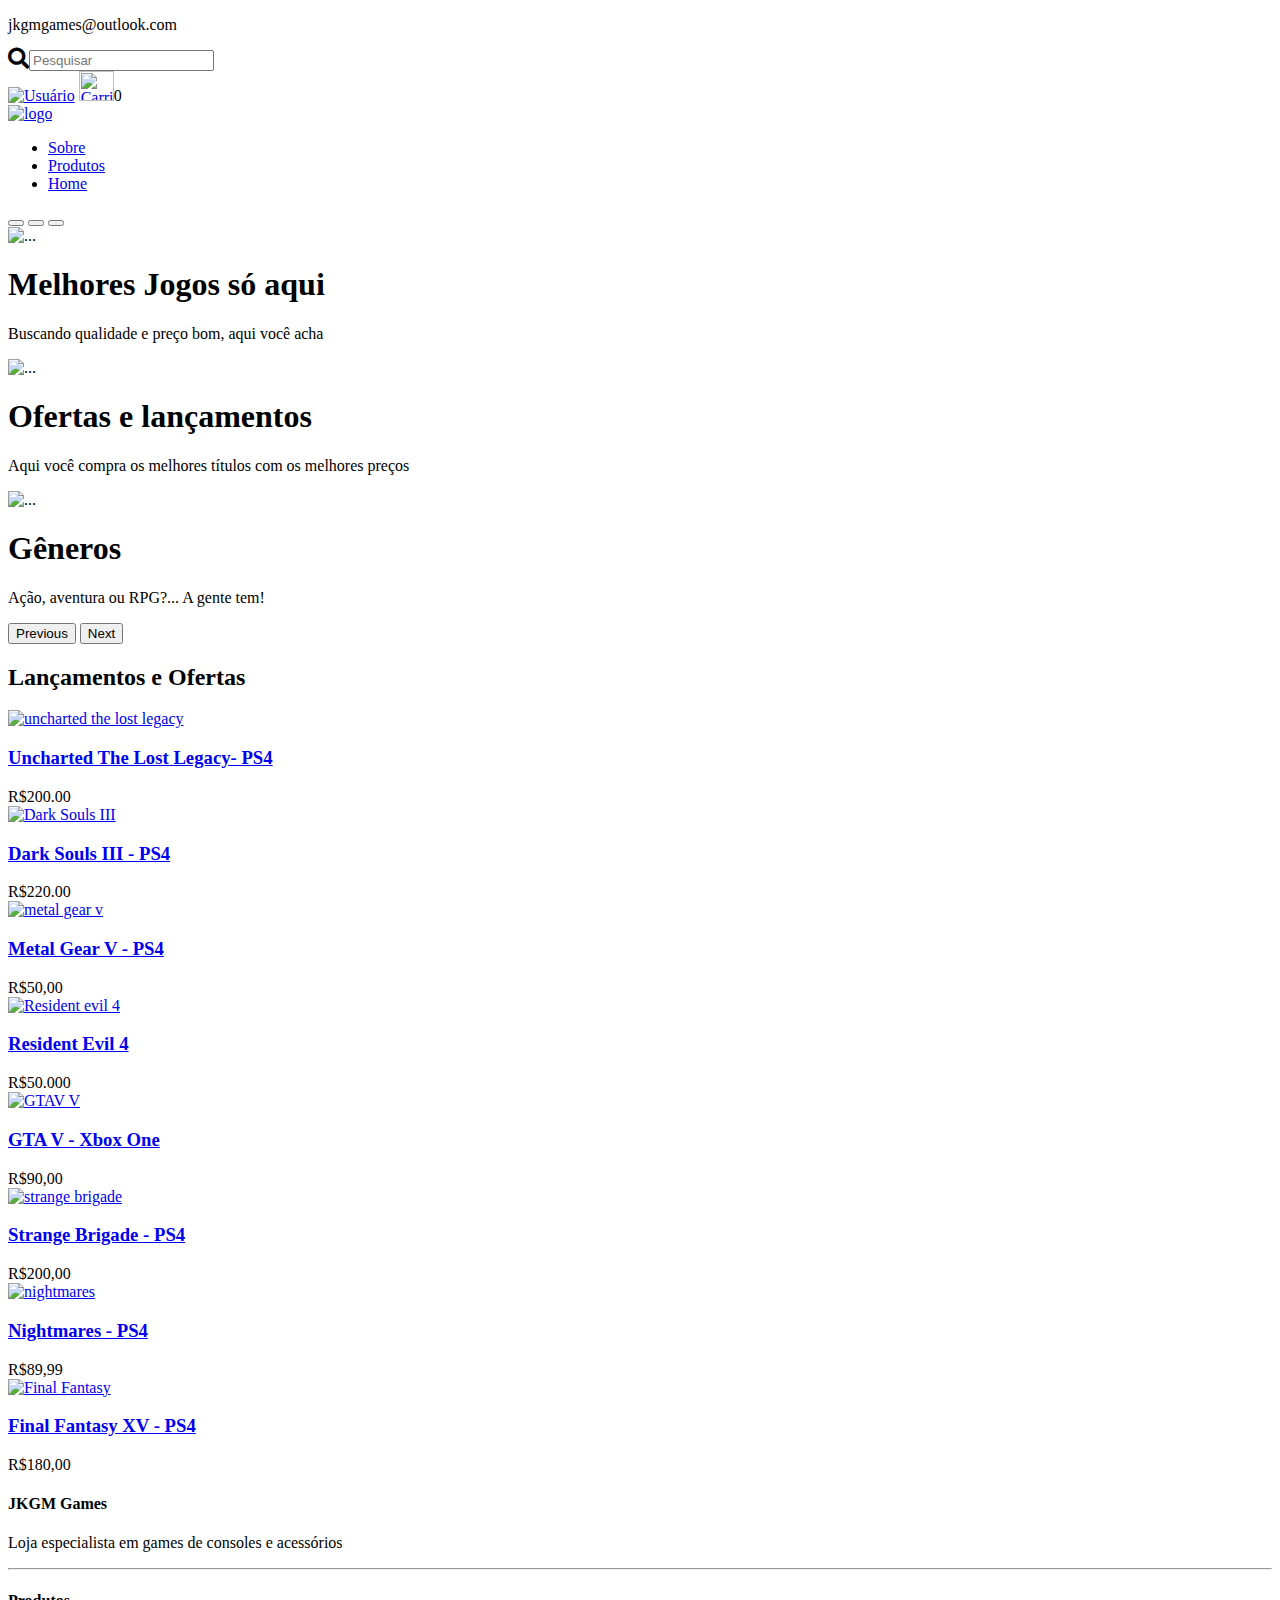
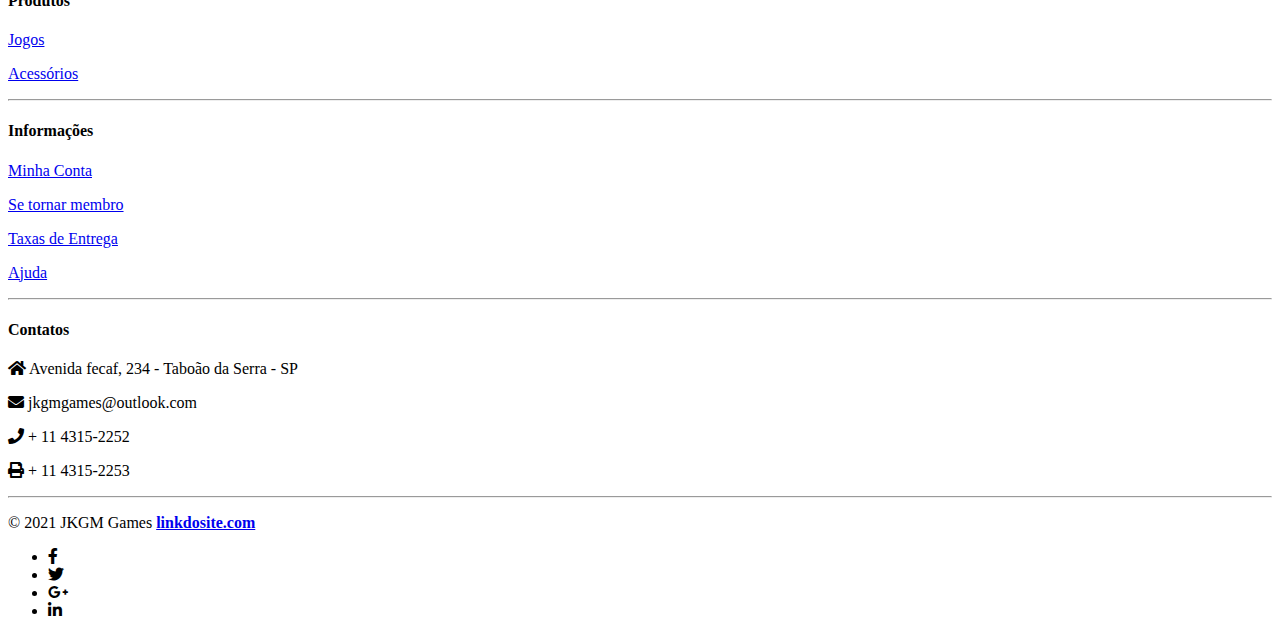
==== index.html @ e4cb21e8 "Add files via upload" ====
<!DOCTYPE html>
<html lang="pt-br">
<head>
    <meta charset="UTF-8">
    <meta http-equiv="X-UA-Compatible" content="IE=edge">
    <meta name="viewport" content="width=device-width, initial-scale=1.0">
    <title>JKGM Games | Home</title>
    <link rel="stylesheet" href="https://cdnjs.cloudflare.com/ajax/libs/font-awesome/4.7.0/css/font-awesome.min.css">
    <link rel="stylesheet" href="css/style.css">
    <!-- CSS only -->
    <link href="https://cdn.jsdelivr.net/npm/bootstrap@5.0.1/dist/css/bootstrap.min.css" rel="stylesheet" integrity="sha384-+0n0xVW2eSR5OomGNYDnhzAbDsOXxcvSN1TPprVMTNDbiYZCxYbOOl7+AMvyTG2x" crossorigin="anonymous">
    <!-- JavaScript Bundle with Popper -->
    <script src="https://cdn.jsdelivr.net/npm/bootstrap@5.0.1/dist/js/bootstrap.bundle.min.js" integrity="sha384-gtEjrD/SeCtmISkJkNUaaKMoLD0//ElJ19smozuHV6z3Iehds+3Ulb9Bn9Plx0x4" crossorigin="anonymous"></script>
    <link rel="stylesheet" href="https://fonts.googleapis.com/css?family=Roboto:300,400,500,700&display=swap">
    <link rel="stylesheet" href="https://use.fontawesome.com/releases/v5.11.2/css/all.css">


</head>
<body>
    <div class="email">
        <p>jkgmgames@outlook.com</p>
    </div>
    <div class="colorido"></div>
    <header>
        <div class="pesquisa">
            <form action="get">
                <i class="fa fa-search fa-lg"></i><input type="text" placeholder="Pesquisar">
            </form>
            <div class="acesso">
                <a href="#"><img src="https://img.icons8.com/android/24/000000/user.png" class="user" title="Usuário"/></a>
                <a href="#"><img src="https://img.icons8.com/small/50/000000/add-shopping-cart.png" width="35px" class="carrinho" height="30px" title="Carrinho"/></a>0
            </div>
        </div>

        <div class="cabecalho">
            <a href="index.html"><img src="img/logo.jpeg" alt="logo"></a>

            <nav class="navegacao">
                <ul>
                  <li><a href="sobre.html">Sobre</a></li>
                  <li><a href="produtos.html">Produtos</a></li>
                  <li><a href="index.html">Home</a></li>
                </ul>
            </nav>
        </div>
    </header>

      <div class="slides">
        <div id="carouselExampleIndicators" class="carousel slide" data-bs-ride="carousel">
          <div class="carousel-indicators">
            <button type="button" data-bs-target="#carouselExampleIndicators" data-bs-slide-to="0" class="active" aria-current="true" aria-label="Slide 1"></button>
            <button type="button" data-bs-target="#carouselExampleIndicators" data-bs-slide-to="1" aria-label="Slide 2"></button>
            <button type="button" data-bs-target="#carouselExampleIndicators" data-bs-slide-to="2" aria-label="Slide 3"></button>
          </div>
          <div class="carousel-inner">
            <div class="carousel-item active">
              <img src="img/b-1.png" class="d-block w-100" alt="..." height="470px">
              <div class="carousel-caption d-none d-md-block">
                <h1>Melhores Jogos só aqui</h1>
                <p>Buscando qualidade e preço bom, aqui você acha</p>
              </div>
            </div>
            <div class="carousel-item">
              <img src="img/b2.jpeg" class="d-block w-100" alt="..."  height="470px">
              <div class="carousel-caption d-none d-md-block">
                <h1>Ofertas e lançamentos</h1>
                <p>Aqui você compra os melhores títulos com os melhores preços</p>
              </div>
            </div>
            <div class="carousel-item">
              <img src="img/b3.jpg" class="d-block w-100" alt="..."  height="470px">
              <div class="carousel-caption d-none d-md-block">
                <h1>Gêneros</h1>
                <p>Ação, aventura ou RPG?... A gente tem!</p>
              </div>
            </div>
          </div>
          <button class="carousel-control-prev" type="button" data-bs-target="#carouselExampleIndicators" data-bs-slide="prev">
            <span class="carousel-control-prev-icon" aria-hidden="true"></span>
            <span class="visually-hidden">Previous</span>
          </button>
          <button class="carousel-control-next" type="button" data-bs-target="#carouselExampleIndicators" data-bs-slide="next">
            <span class="carousel-control-next-icon" aria-hidden="true"></span>
            <span class="visually-hidden">Next</span>
          </button>
        </div>
      </div>

    <main>
      <div id='component-76146'>
        <div id="latest-products-76146" class="container">
          <!-- Products Section -->
          <div class="row">
            <div class="col-12">
              <h2 class="page-header">Lançamentos e Ofertas</h2>
            </div>
        
            
            <!-- Latest Products -->
            
            <div class="col-md-3 col-6 product-block">
              
        <a href="##"><img class="img-fluid img-portfolio img-hover mb-3" src="img/games/26.png"  alt="uncharted the lost legacy"/></a>
        
        <div class="caption">
          <h3><a href="##">Uncharted The Lost Legacy- PS4</a></h3>
          <div class="price-mob mb-2">
            
            
            R$200.00
            
            
          </div>
          <div class="clearfix"></div>
        
          
        
        </div>
        
            </div>
            
            <div class="col-md-3 col-6 product-block">
              
        <a href="##"><img class="img-fluid img-portfolio img-hover mb-3" src="img/games/4.jpg" alt="Dark Souls III" /></a>
        
        <div class="caption">
          <h3><a href="##">Dark Souls III - PS4 </a></h3>
          <div class="price-mob mb-2">
            
            
            R$220.00
            
            
          </div>
          <div class="clearfix"></div>
              
        </div>
        
            </div>
            
        <div class="col-md-3 col-6 product-block">
        <a href="##"><img class="img-fluid img-portfolio img-hover mb-3" src="img/games/6.jpg" alt="metal gear v" /></a>
        
        <div class="caption">
          <h3><a href="##">Metal Gear V - PS4</a></h3>
          <div class="price-mob mb-2">
            
            R$50,00
            
          </div>
          <div class="clearfix"></div>
               
        </div>
        
            </div>
            
        <div class="col-md-3 col-6 product-block">
        <a href="##"><img class="img-fluid img-portfolio img-hover mb-3" src="img/games/9.jpg" alt="Resident evil 4" /></a>
        
        <div class="caption">
          <h3><a href="##">Resident Evil 4</a></h3>
          <div class="price-mob mb-2">
            
            
            R$50.000
            
            
          </div>
          <div class="clearfix"></div>
     
        
        </div>
        
            </div>
            
        <div class="col-md-3 col-6 product-block">
        <a href="##"><img class="img-fluid img-portfolio img-hover mb-3" src="img/games/20.jpg" alt="GTAV V" /></a>
        
        <div class="caption">
          <h3><a href="##">GTA V - Xbox One</a></h3>
          <div class="price-mob mb-2">
            
            
            R$90,00
            
            
          </div>
          <div class="clearfix"></div>
       
        </div>
        
            </div>
            
        <div class="col-md-3 col-6 product-block">
        <a href="##"><img class="img-fluid img-portfolio img-hover mb-3" src="img/games/11.jpg" alt="strange brigade" /></a>
        
        <div class="caption">
          <h3><a href="##">Strange Brigade  - PS4</a></h3>
          <div class="price-mob mb-2">
            
            
            R$200,00
            
            
          </div>
          <div class="clearfix"></div>
        
          
        
        </div>
        
            </div>
            
        <div class="col-md-3 col-6 product-block">
        <a href="##"><img class="img-fluid img-portfolio img-hover mb-3" src="img/games/2.jpg" alt="nightmares" /></a>
        
        <div class="caption">
          <h3><a href="##">Nightmares - PS4 </a></h3>
          <div class="price-mob mb-2">
            
            
            R$89,99
            
            
          </div>
        <div class="clearfix"></div>
            
        </div>
        
        </div>
            
        <div class="col-md-3 col-6 product-block">
        <a href="##"><img class="img-fluid img-portfolio img-hover mb-3" src="img/games/1.jpg" alt="Final Fantasy" /></a>
        
        <div class="caption">
          <h3><a href="##">Final Fantasy XV - PS4</a></h3>
          <div class="price-mob mb-2">
            
            
            R$180,00
            
            
          </div>
          <div class="clearfix"></div>
        </div>
        
          </div>
            
          </div><!-- /.row -->
        </div>     
        </div>
    </main>
    <div class="colorido"></div>

<!-- Footer -->
<footer class="page-footer font-small mdb-color pt-4">

  <!-- Footer Links -->
  <div class="container text-center text-md-left">

    <!-- Footer links -->
    <div class="row text-center text-md-left mt-3 pb-3">

      <!-- Grid column -->
      <div class="col-md-3 col-lg-3 col-xl-3 mx-auto mt-3">
        <h4 class="text-uppercase mb-4 font-weight-bold">JKGM Games</h4>
        <p>Loja especialista em games de consoles e acessórios</p>
      </div>
      <!-- Grid column -->

      <hr class="w-100 clearfix d-md-none">

      <!-- Grid column -->
      <div class="col-md-2 col-lg-2 col-xl-2 mx-auto mt-3">
        <h4 class="text-uppercase mb-4 font-weight-bold">Produtos</h4>
        <p>
          <a href="#!">Jogos</a>
        </p>
        <p>
          <a href="#!">Acessórios</a>
        </p>
      </div>
      <!-- Grid column -->

      <hr class="w-100 clearfix d-md-none">

      <!-- Grid column -->
      <div class="col-md-3 col-lg-2 col-xl-2 mx-auto mt-3">
        <h4 class="text-uppercase mb-4 font-weight-bold">Informações</h4>
        <p>
          <a href="#!">Minha Conta</a>
        </p>
        <p>
          <a href="#!">Se tornar membro</a>
        </p>
        <p>
          <a href="#!">Taxas de Entrega</a>
        </p>
        <p>
          <a href="#!">Ajuda</a>
        </p>
      </div>

      <!-- Grid column -->
      <hr class="w-100 clearfix d-md-none">

      <!-- Grid column -->
      <div class="col-md-4 col-lg-3 col-xl-3 mx-auto mt-3">
        <h4 class="text-uppercase mb-4 font-weight-bold">Contatos</h4>
        <p>
          <i class="fas fa-home mr-3"></i> Avenida fecaf, 234 - Taboão da Serra - SP</p>
        <p>
          <i class="fas fa-envelope mr-3"></i> jkgmgames@outlook.com</p>
        <p>
          <i class="fas fa-phone mr-3"></i> + 11 4315-2252</p>
        <p>
          <i class="fas fa-print mr-3"></i> + 11 4315-2253</p>
      </div>
      <!-- Grid column -->

    </div>
    <!-- Footer links -->

    <hr>

    <!-- Grid row -->
    <div class="row d-flex align-items-center">

      <!-- Grid column -->
      <div class="col-md-7 col-lg-8">

        <!--Copyright-->
        <p class="text-center text-md-left">&copy; 2021 JKGM Games
          <a href="##">
            <strong> linkdosite.com</strong>
          </a>
        </p>

      </div>
      <!-- Grid column -->

      <!-- Grid column -->
      <div class="col-md-5 col-lg-4 ml-lg-0">

        <!-- Social buttons -->
        <div class="text-center text-md-right">
          <ul class="list-unstyled list-inline">
            <li class="list-inline-item">
              <a class="btn-floating btn-sm rgba-white-slight mx-1">
                <i class="fab fa-facebook-f"></i>
              </a>
            </li>
            <li class="list-inline-item">
              <a class="btn-floating btn-sm rgba-white-slight mx-1">
                <i class="fab fa-twitter"></i>
              </a>
            </li>
            <li class="list-inline-item">
              <a class="btn-floating btn-sm rgba-white-slight mx-1">
                <i class="fab fa-google-plus-g"></i>
              </a>
            </li>
            <li class="list-inline-item">
              <a class="btn-floating btn-sm rgba-white-slight mx-1">
                <i class="fab fa-linkedin-in"></i>
              </a>
            </li>
          </ul>
        </div>

      </div>
      <!-- Grid column -->

    </div>
    <!-- Grid row -->

  </div>
  <!-- Footer Links -->

</footer>
<!-- Footer -->
    
</body>
</html>
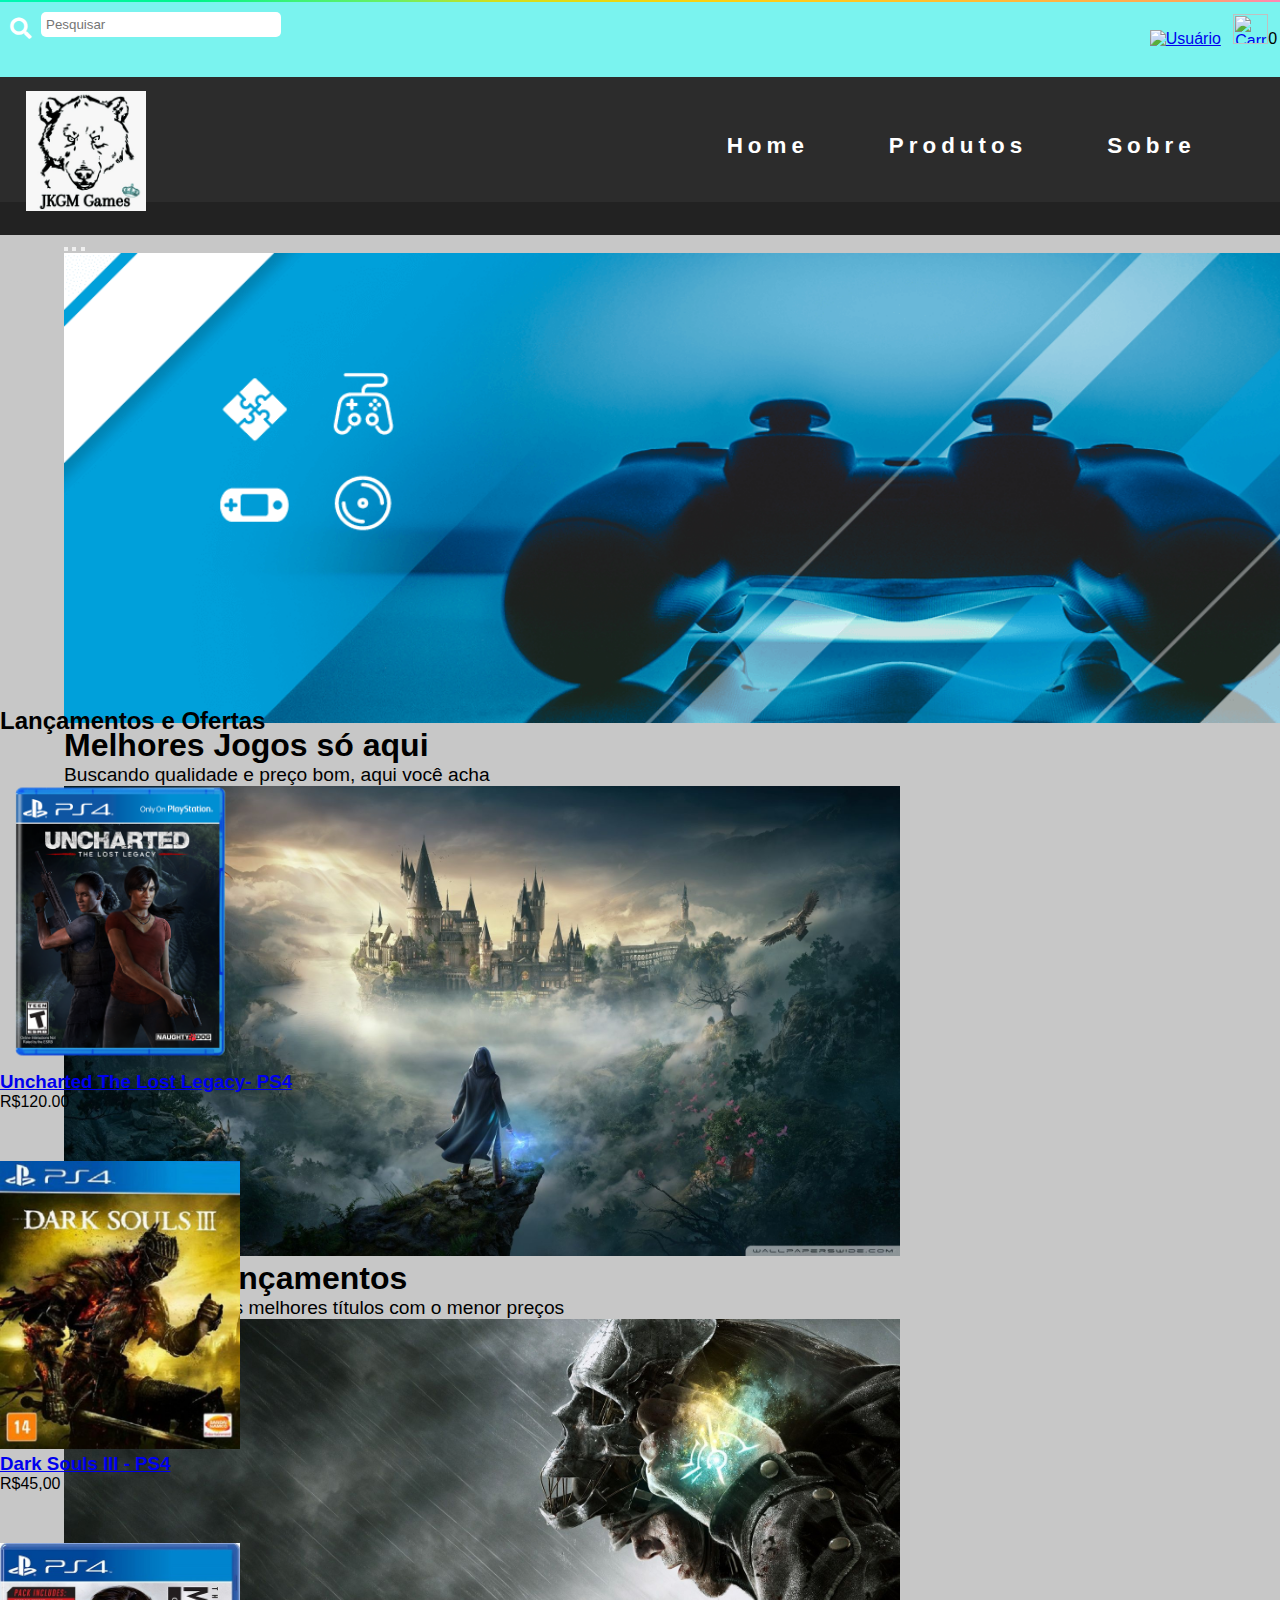
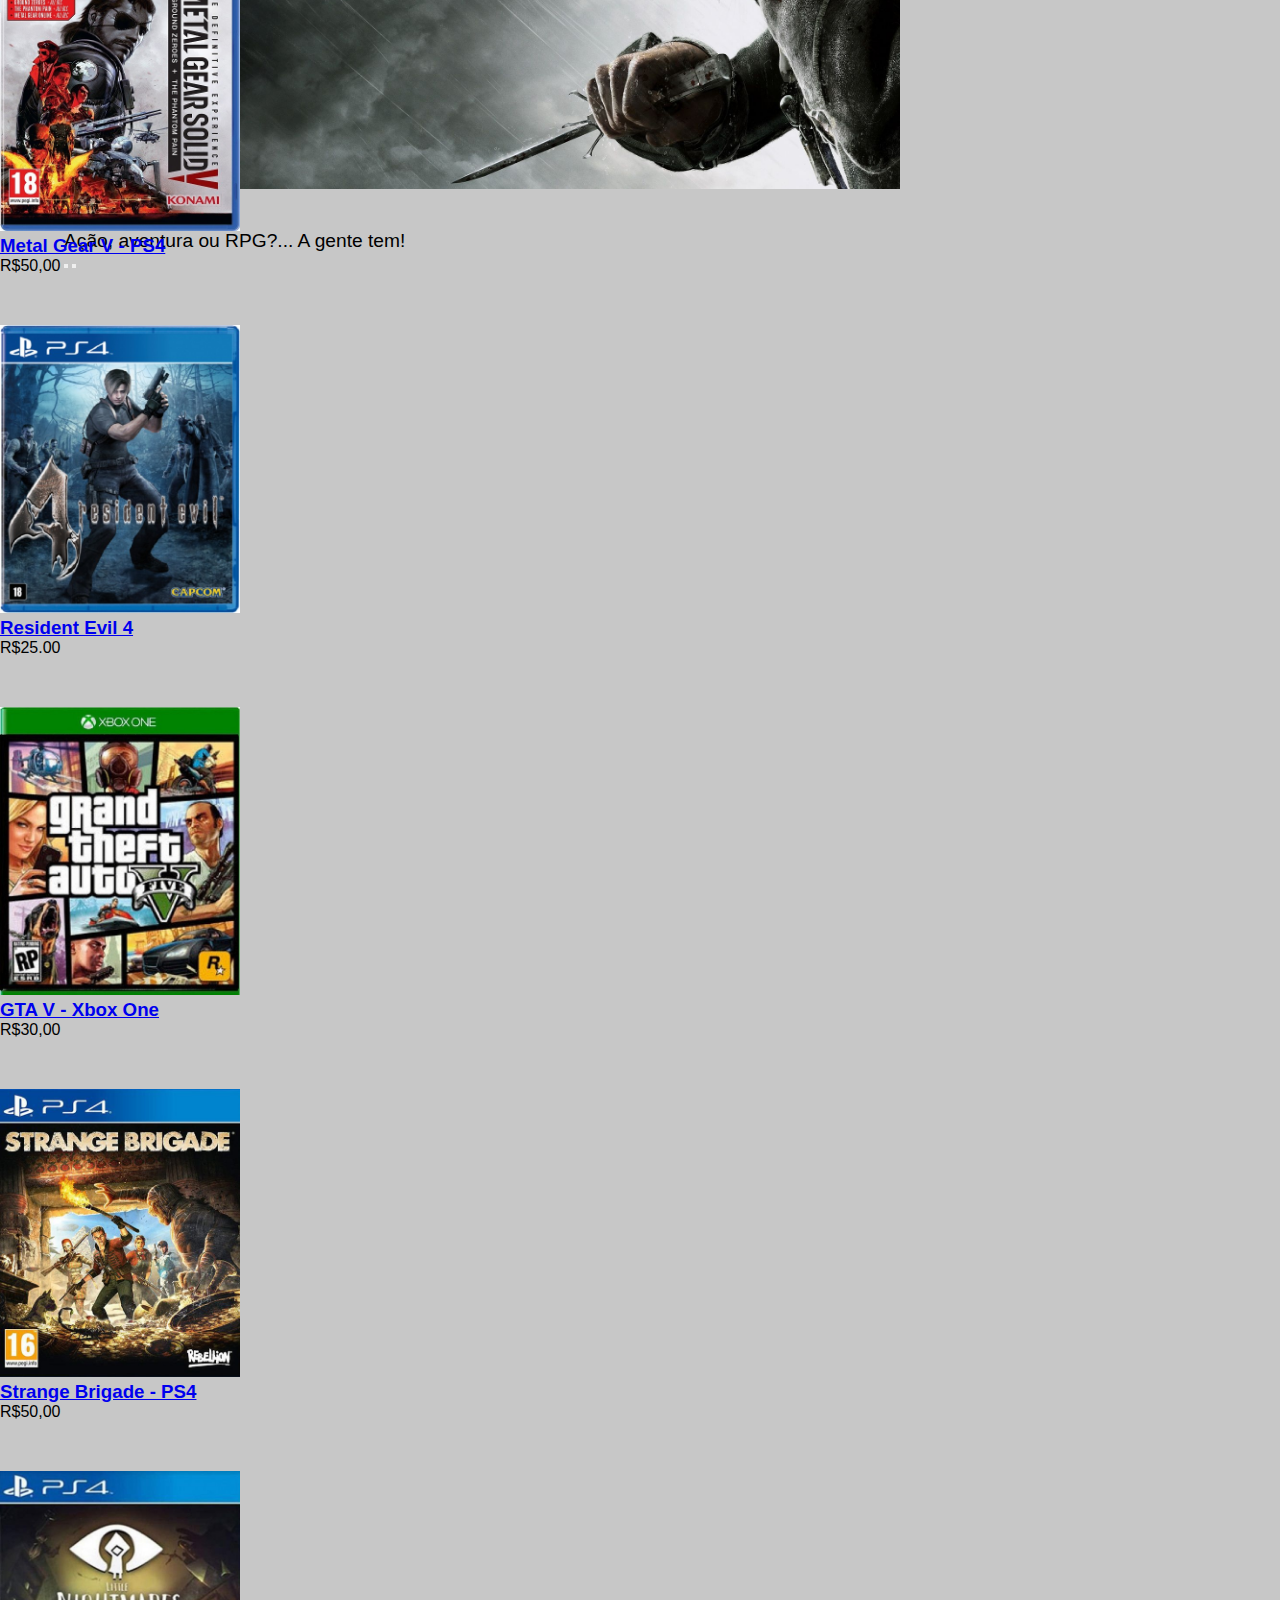
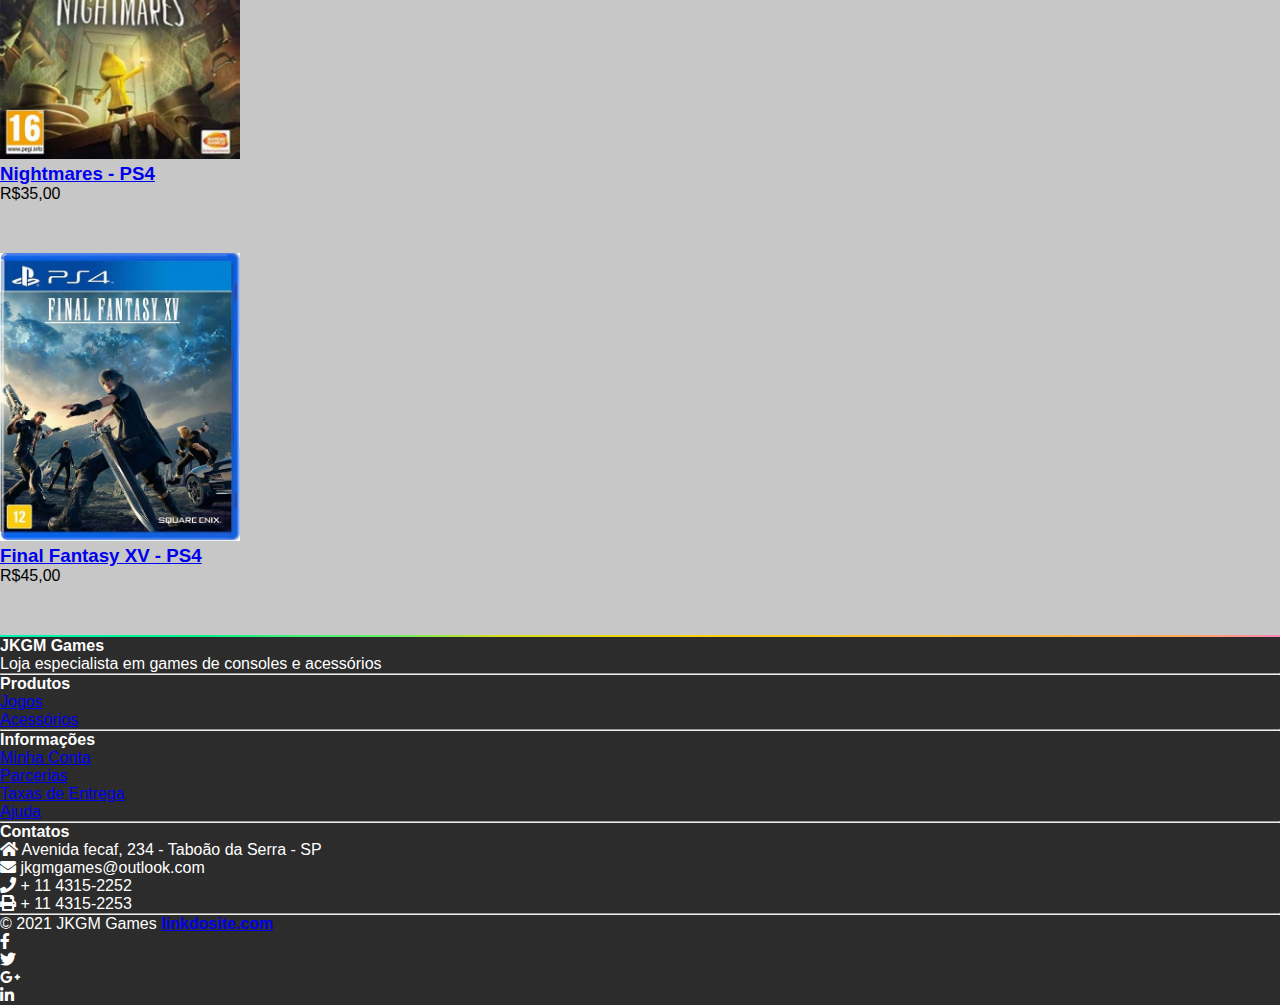
==== commit 927875d4: "Add files via upload" ====
--- a/index.html
+++ b/index.html
@@ -1,5 +1,6 @@
 <!DOCTYPE html>
 <html lang="pt-br">
+
 <head>
     <meta charset="UTF-8">
     <meta http-equiv="X-UA-Compatible" content="IE=edge">
@@ -16,19 +17,17 @@
 
 
 </head>
+
 <body>
-    <div class="email">
-        <p>jkgmgames@outlook.com</p>
-    </div>
-    <div class="colorido"></div>
     <header>
+        <div class="colorido"></div>
         <div class="pesquisa">
             <form action="get">
                 <i class="fa fa-search fa-lg"></i><input type="text" placeholder="Pesquisar">
             </form>
             <div class="acesso">
-                <a href="#"><img src="https://img.icons8.com/android/24/000000/user.png" class="user" title="Usuário"/></a>
-                <a href="#"><img src="https://img.icons8.com/small/50/000000/add-shopping-cart.png" width="35px" class="carrinho" height="30px" title="Carrinho"/></a>0
+                <a href="#"><img src="https://img.icons8.com/android/24/000000/user.png" class="user" title="Usuário" /></a>
+                <a href="#"><img src="https://img.icons8.com/small/50/000000/add-shopping-cart.png" width="35px" class="carrinho" height="30px" title="Carrinho" /></a>0
             </div>
         </div>
 
@@ -37,348 +36,354 @@
 
             <nav class="navegacao">
                 <ul>
-                  <li><a href="sobre.html">Sobre</a></li>
-                  <li><a href="produtos.html">Produtos</a></li>
-                  <li><a href="index.html">Home</a></li>
+                    <li><a href="sobre.html">Sobre</a></li>
+                    <li><a href="produtos.html">Produtos</a></li>
+                    <li><a href="index.html">Home</a></li>
                 </ul>
             </nav>
         </div>
     </header>
 
-      <div class="slides">
+    <div class="slides">
         <div id="carouselExampleIndicators" class="carousel slide" data-bs-ride="carousel">
-          <div class="carousel-indicators">
-            <button type="button" data-bs-target="#carouselExampleIndicators" data-bs-slide-to="0" class="active" aria-current="true" aria-label="Slide 1"></button>
-            <button type="button" data-bs-target="#carouselExampleIndicators" data-bs-slide-to="1" aria-label="Slide 2"></button>
-            <button type="button" data-bs-target="#carouselExampleIndicators" data-bs-slide-to="2" aria-label="Slide 3"></button>
-          </div>
-          <div class="carousel-inner">
-            <div class="carousel-item active">
-              <img src="img/b-1.png" class="d-block w-100" alt="..." height="470px">
-              <div class="carousel-caption d-none d-md-block">
-                <h1>Melhores Jogos só aqui</h1>
-                <p>Buscando qualidade e preço bom, aqui você acha</p>
-              </div>
-            </div>
-            <div class="carousel-item">
-              <img src="img/b2.jpeg" class="d-block w-100" alt="..."  height="470px">
-              <div class="carousel-caption d-none d-md-block">
-                <h1>Ofertas e lançamentos</h1>
-                <p>Aqui você compra os melhores títulos com os melhores preços</p>
-              </div>
-            </div>
-            <div class="carousel-item">
-              <img src="img/b3.jpg" class="d-block w-100" alt="..."  height="470px">
-              <div class="carousel-caption d-none d-md-block">
-                <h1>Gêneros</h1>
-                <p>Ação, aventura ou RPG?... A gente tem!</p>
-              </div>
-            </div>
-          </div>
-          <button class="carousel-control-prev" type="button" data-bs-target="#carouselExampleIndicators" data-bs-slide="prev">
+            <div class="carousel-indicators">
+                <button type="button" data-bs-target="#carouselExampleIndicators" data-bs-slide-to="0" class="active" aria-current="true" aria-label="Slide 1"></button>
+                <button type="button" data-bs-target="#carouselExampleIndicators" data-bs-slide-to="1" aria-label="Slide 2"></button>
+                <button type="button" data-bs-target="#carouselExampleIndicators" data-bs-slide-to="2" aria-label="Slide 3"></button>
+            </div>
+            <div class="carousel-inner">
+                <div class="carousel-item active">
+                    <img src="img/b-1.png" class="d-block w-100" alt="..." height="470px">
+                    <div class="carousel-caption d-none d-md-block">
+                        <h1>Melhores Jogos só aqui</h1>
+                        <p>Buscando qualidade e preço bom, aqui você acha</p>
+                    </div>
+                </div>
+                <div class="carousel-item">
+                    <img src="img/b2.jpeg" class="d-block w-100" alt="..." height="470px">
+                    <div class="carousel-caption d-none d-md-block">
+                        <h1>Ofertas e lançamentos</h1>
+                        <p>Aqui você compra os melhores títulos com o menor preços</p>
+                    </div>
+                </div>
+                <div class="carousel-item">
+                    <img src="img/b3.jpg" class="d-block w-100" alt="..." height="470px">
+                    <div class="carousel-caption d-none d-md-block">
+                        <h1>Gêneros</h1>
+                        <p>Ação, aventura ou RPG?... A gente tem!</p>
+                    </div>
+                </div>
+            </div>
+            <button class="carousel-control-prev" type="button" data-bs-target="#carouselExampleIndicators" data-bs-slide="prev">
             <span class="carousel-control-prev-icon" aria-hidden="true"></span>
-            <span class="visually-hidden">Previous</span>
+            <span class="visually-hidden"></span>
           </button>
-          <button class="carousel-control-next" type="button" data-bs-target="#carouselExampleIndicators" data-bs-slide="next">
+            <button class="carousel-control-next" type="button" data-bs-target="#carouselExampleIndicators" data-bs-slide="next">
             <span class="carousel-control-next-icon" aria-hidden="true"></span>
-            <span class="visually-hidden">Next</span>
+            <span class="visually-hidden"></span>
           </button>
         </div>
-      </div>
+    </div>
 
     <main>
-      <div id='component-76146'>
-        <div id="latest-products-76146" class="container">
-          <!-- Products Section -->
-          <div class="row">
-            <div class="col-12">
-              <h2 class="page-header">Lançamentos e Ofertas</h2>
-            </div>
-        
-            
-            <!-- Latest Products -->
-            
-            <div class="col-md-3 col-6 product-block">
-              
-        <a href="##"><img class="img-fluid img-portfolio img-hover mb-3" src="img/games/26.png"  alt="uncharted the lost legacy"/></a>
-        
-        <div class="caption">
-          <h3><a href="##">Uncharted The Lost Legacy- PS4</a></h3>
-          <div class="price-mob mb-2">
-            
-            
-            R$200.00
-            
-            
-          </div>
-          <div class="clearfix"></div>
-        
-          
-        
-        </div>
-        
-            </div>
-            
-            <div class="col-md-3 col-6 product-block">
-              
-        <a href="##"><img class="img-fluid img-portfolio img-hover mb-3" src="img/games/4.jpg" alt="Dark Souls III" /></a>
-        
-        <div class="caption">
-          <h3><a href="##">Dark Souls III - PS4 </a></h3>
-          <div class="price-mob mb-2">
-            
-            
-            R$220.00
-            
-            
-          </div>
-          <div class="clearfix"></div>
-              
-        </div>
-        
-            </div>
-            
-        <div class="col-md-3 col-6 product-block">
-        <a href="##"><img class="img-fluid img-portfolio img-hover mb-3" src="img/games/6.jpg" alt="metal gear v" /></a>
-        
-        <div class="caption">
-          <h3><a href="##">Metal Gear V - PS4</a></h3>
-          <div class="price-mob mb-2">
-            
-            R$50,00
-            
-          </div>
-          <div class="clearfix"></div>
-               
-        </div>
-        
-            </div>
-            
-        <div class="col-md-3 col-6 product-block">
-        <a href="##"><img class="img-fluid img-portfolio img-hover mb-3" src="img/games/9.jpg" alt="Resident evil 4" /></a>
-        
-        <div class="caption">
-          <h3><a href="##">Resident Evil 4</a></h3>
-          <div class="price-mob mb-2">
-            
-            
-            R$50.000
-            
-            
-          </div>
-          <div class="clearfix"></div>
-     
-        
-        </div>
-        
-            </div>
-            
-        <div class="col-md-3 col-6 product-block">
-        <a href="##"><img class="img-fluid img-portfolio img-hover mb-3" src="img/games/20.jpg" alt="GTAV V" /></a>
-        
-        <div class="caption">
-          <h3><a href="##">GTA V - Xbox One</a></h3>
-          <div class="price-mob mb-2">
-            
-            
-            R$90,00
-            
-            
-          </div>
-          <div class="clearfix"></div>
-       
-        </div>
-        
-            </div>
-            
-        <div class="col-md-3 col-6 product-block">
-        <a href="##"><img class="img-fluid img-portfolio img-hover mb-3" src="img/games/11.jpg" alt="strange brigade" /></a>
-        
-        <div class="caption">
-          <h3><a href="##">Strange Brigade  - PS4</a></h3>
-          <div class="price-mob mb-2">
-            
-            
-            R$200,00
-            
-            
-          </div>
-          <div class="clearfix"></div>
-        
-          
-        
-        </div>
-        
-            </div>
-            
-        <div class="col-md-3 col-6 product-block">
-        <a href="##"><img class="img-fluid img-portfolio img-hover mb-3" src="img/games/2.jpg" alt="nightmares" /></a>
-        
-        <div class="caption">
-          <h3><a href="##">Nightmares - PS4 </a></h3>
-          <div class="price-mob mb-2">
-            
-            
-            R$89,99
-            
-            
-          </div>
-        <div class="clearfix"></div>
-            
-        </div>
-        
-        </div>
-            
-        <div class="col-md-3 col-6 product-block">
-        <a href="##"><img class="img-fluid img-portfolio img-hover mb-3" src="img/games/1.jpg" alt="Final Fantasy" /></a>
-        
-        <div class="caption">
-          <h3><a href="##">Final Fantasy XV - PS4</a></h3>
-          <div class="price-mob mb-2">
-            
-            
-            R$180,00
-            
-            
-          </div>
-          <div class="clearfix"></div>
-        </div>
-        
-          </div>
-            
-          </div><!-- /.row -->
-        </div>     
-        </div>
+        <div id='component-76146'>
+            <div id="latest-products-76146" class="container">
+                <!-- Products Section -->
+                <div class="row">
+                    <div class="col-12">
+                        <h2 class="page-header">Lançamentos e Ofertas</h2>
+                    </div>
+
+
+                    <!-- Latest Products -->
+
+                    <div class="col-md-3 col-6 product-block">
+
+                        <a href="##"><img class="img-fluid img-portfolio img-hover mb-3" src="img/games/26.png" alt="uncharted the lost legacy" /></a>
+
+                        <div class="caption">
+                            <h3><a href="##">Uncharted The Lost Legacy- PS4</a></h3>
+                            <div class="price-mob mb-2">
+
+
+                                R$120.00
+
+
+                            </div>
+                            <div class="clearfix"></div>
+
+
+
+                        </div>
+
+                    </div>
+
+                    <div class="col-md-3 col-6 product-block">
+
+                        <a href="##"><img class="img-fluid img-portfolio img-hover mb-3" src="img/games/4.jpg" alt="Dark Souls III" /></a>
+
+                        <div class="caption">
+                            <h3><a href="##">Dark Souls III - PS4 </a></h3>
+                            <div class="price-mob mb-2">
+
+
+                                R$45,00
+
+
+                            </div>
+                            <div class="clearfix"></div>
+
+                        </div>
+
+                    </div>
+
+                    <div class="col-md-3 col-6 product-block">
+                        <a href="##"><img class="img-fluid img-portfolio img-hover mb-3" src="img/games/6.jpg" alt="metal gear v" /></a>
+
+                        <div class="caption">
+                            <h3><a href="##">Metal Gear V - PS4</a></h3>
+                            <div class="price-mob mb-2">
+
+                                R$50,00
+
+                            </div>
+                            <div class="clearfix"></div>
+
+                        </div>
+
+                    </div>
+
+                    <div class="col-md-3 col-6 product-block">
+                        <a href="##"><img class="img-fluid img-portfolio img-hover mb-3" src="img/games/9.jpg" alt="Resident evil 4" /></a>
+
+                        <div class="caption">
+                            <h3><a href="##">Resident Evil 4</a></h3>
+                            <div class="price-mob mb-2">
+
+
+                                R$25.00
+
+
+                            </div>
+                            <div class="clearfix"></div>
+
+
+                        </div>
+
+                    </div>
+
+                    <div class="col-md-3 col-6 product-block">
+                        <a href="##"><img class="img-fluid img-portfolio img-hover mb-3" src="img/games/20.jpg" alt="GTAV V" /></a>
+
+                        <div class="caption">
+                            <h3><a href="##">GTA V - Xbox One</a></h3>
+                            <div class="price-mob mb-2">
+
+
+                                R$30,00
+
+
+                            </div>
+                            <div class="clearfix"></div>
+
+                        </div>
+
+                    </div>
+
+                    <div class="col-md-3 col-6 product-block">
+                        <a href="##"><img class="img-fluid img-portfolio img-hover mb-3" src="img/games/11.jpg" alt="strange brigade" /></a>
+
+                        <div class="caption">
+                            <h3><a href="##">Strange Brigade  - PS4</a></h3>
+                            <div class="price-mob mb-2">
+
+
+                                R$50,00
+
+
+                            </div>
+                            <div class="clearfix"></div>
+
+
+
+                        </div>
+
+                    </div>
+
+                    <div class="col-md-3 col-6 product-block">
+                        <a href="##"><img class="img-fluid img-portfolio img-hover mb-3" src="img/games/2.jpg" alt="nightmares" /></a>
+
+                        <div class="caption">
+                            <h3><a href="##">Nightmares - PS4 </a></h3>
+                            <div class="price-mob mb-2">
+
+
+                                R$35,00
+
+
+                            </div>
+                            <div class="clearfix"></div>
+
+                        </div>
+
+                    </div>
+
+                    <div class="col-md-3 col-6 product-block">
+                        <a href="##"><img class="img-fluid img-portfolio img-hover mb-3" src="img/games/1.jpg" alt="Final Fantasy" /></a>
+
+                        <div class="caption">
+                            <h3><a href="##">Final Fantasy XV - PS4</a></h3>
+                            <div class="price-mob mb-2">
+
+
+                                R$45,00
+
+
+                            </div>
+                            <div class="clearfix"></div>
+                        </div>
+
+                    </div>
+
+                </div>
+                <!-- /.row -->
+            </div>
+        </div>
+
+
+
+
     </main>
     <div class="colorido"></div>
 
-<!-- Footer -->
-<footer class="page-footer font-small mdb-color pt-4">
-
-  <!-- Footer Links -->
-  <div class="container text-center text-md-left">
-
-    <!-- Footer links -->
-    <div class="row text-center text-md-left mt-3 pb-3">
-
-      <!-- Grid column -->
-      <div class="col-md-3 col-lg-3 col-xl-3 mx-auto mt-3">
-        <h4 class="text-uppercase mb-4 font-weight-bold">JKGM Games</h4>
-        <p>Loja especialista em games de consoles e acessórios</p>
-      </div>
-      <!-- Grid column -->
-
-      <hr class="w-100 clearfix d-md-none">
-
-      <!-- Grid column -->
-      <div class="col-md-2 col-lg-2 col-xl-2 mx-auto mt-3">
-        <h4 class="text-uppercase mb-4 font-weight-bold">Produtos</h4>
-        <p>
-          <a href="#!">Jogos</a>
-        </p>
-        <p>
-          <a href="#!">Acessórios</a>
-        </p>
-      </div>
-      <!-- Grid column -->
-
-      <hr class="w-100 clearfix d-md-none">
-
-      <!-- Grid column -->
-      <div class="col-md-3 col-lg-2 col-xl-2 mx-auto mt-3">
-        <h4 class="text-uppercase mb-4 font-weight-bold">Informações</h4>
-        <p>
-          <a href="#!">Minha Conta</a>
-        </p>
-        <p>
-          <a href="#!">Se tornar membro</a>
-        </p>
-        <p>
-          <a href="#!">Taxas de Entrega</a>
-        </p>
-        <p>
-          <a href="#!">Ajuda</a>
-        </p>
-      </div>
-
-      <!-- Grid column -->
-      <hr class="w-100 clearfix d-md-none">
-
-      <!-- Grid column -->
-      <div class="col-md-4 col-lg-3 col-xl-3 mx-auto mt-3">
-        <h4 class="text-uppercase mb-4 font-weight-bold">Contatos</h4>
-        <p>
-          <i class="fas fa-home mr-3"></i> Avenida fecaf, 234 - Taboão da Serra - SP</p>
-        <p>
-          <i class="fas fa-envelope mr-3"></i> jkgmgames@outlook.com</p>
-        <p>
-          <i class="fas fa-phone mr-3"></i> + 11 4315-2252</p>
-        <p>
-          <i class="fas fa-print mr-3"></i> + 11 4315-2253</p>
-      </div>
-      <!-- Grid column -->
-
-    </div>
-    <!-- Footer links -->
-
-    <hr>
-
-    <!-- Grid row -->
-    <div class="row d-flex align-items-center">
-
-      <!-- Grid column -->
-      <div class="col-md-7 col-lg-8">
-
-        <!--Copyright-->
-        <p class="text-center text-md-left">&copy; 2021 JKGM Games
-          <a href="##">
-            <strong> linkdosite.com</strong>
-          </a>
-        </p>
-
-      </div>
-      <!-- Grid column -->
-
-      <!-- Grid column -->
-      <div class="col-md-5 col-lg-4 ml-lg-0">
-
-        <!-- Social buttons -->
-        <div class="text-center text-md-right">
-          <ul class="list-unstyled list-inline">
-            <li class="list-inline-item">
-              <a class="btn-floating btn-sm rgba-white-slight mx-1">
-                <i class="fab fa-facebook-f"></i>
-              </a>
-            </li>
-            <li class="list-inline-item">
-              <a class="btn-floating btn-sm rgba-white-slight mx-1">
-                <i class="fab fa-twitter"></i>
-              </a>
-            </li>
-            <li class="list-inline-item">
-              <a class="btn-floating btn-sm rgba-white-slight mx-1">
-                <i class="fab fa-google-plus-g"></i>
-              </a>
-            </li>
-            <li class="list-inline-item">
-              <a class="btn-floating btn-sm rgba-white-slight mx-1">
-                <i class="fab fa-linkedin-in"></i>
-              </a>
-            </li>
-          </ul>
-        </div>
-
-      </div>
-      <!-- Grid column -->
-
-    </div>
-    <!-- Grid row -->
-
-  </div>
-  <!-- Footer Links -->
-
-</footer>
-<!-- Footer -->
-    
+    <!-- Footer -->
+    <footer class="page-footer font-small mdb-color pt-4">
+
+        <!-- Footer Links -->
+        <div class="container text-center text-md-left">
+
+            <!-- Footer links -->
+            <div class="row text-center text-md-left mt-3 pb-3">
+
+                <!-- Grid column -->
+                <div class="col-md-3 col-lg-3 col-xl-3 mx-auto mt-3">
+                    <h4 class="text-uppercase mb-4 font-weight-bold">JKGM Games</h4>
+                    <p>Loja especialista em games de consoles e acessórios</p>
+                </div>
+                <!-- Grid column -->
+
+                <hr class="w-100 clearfix d-md-none">
+
+                <!-- Grid column -->
+                <div class="col-md-2 col-lg-2 col-xl-2 mx-auto mt-3">
+                    <h4 class="text-uppercase mb-4 font-weight-bold">Produtos</h4>
+                    <p>
+                        <a href="#!">Jogos</a>
+                    </p>
+                    <p>
+                        <a href="#!">Acessórios</a>
+                    </p>
+                </div>
+                <!-- Grid column -->
+
+                <hr class="w-100 clearfix d-md-none">
+
+                <!-- Grid column -->
+                <div class="col-md-3 col-lg-2 col-xl-2 mx-auto mt-3">
+                    <h4 class="text-uppercase mb-4 font-weight-bold">Informações</h4>
+                    <p>
+                        <a href="#!">Minha Conta</a>
+                    </p>
+                    <p>
+                        <a href="#!">Parcerias</a>
+                    </p>
+                    <p>
+                        <a href="#!">Taxas de Entrega</a>
+                    </p>
+                    <p>
+                        <a href="#!">Ajuda</a>
+                    </p>
+                </div>
+
+                <!-- Grid column -->
+                <hr class="w-100 clearfix d-md-none">
+
+                <!-- Grid column -->
+                <div class="col-md-4 col-lg-3 col-xl-3 mx-auto mt-3">
+                    <h4 class="text-uppercase mb-4 font-weight-bold">Contatos</h4>
+                    <p>
+                        <i class="fas fa-home mr-3"></i> Avenida fecaf, 234 - Taboão da Serra - SP</p>
+                    <p>
+                        <i class="fas fa-envelope mr-3"></i> jkgmgames@outlook.com</p>
+                    <p>
+                        <i class="fas fa-phone mr-3"></i> + 11 4315-2252</p>
+                    <p>
+                        <i class="fas fa-print mr-3"></i> + 11 4315-2253</p>
+                </div>
+                <!-- Grid column -->
+
+            </div>
+            <!-- Footer links -->
+
+            <hr>
+
+            <!-- Grid row -->
+            <div class="row d-flex align-items-center">
+
+                <!-- Grid column -->
+                <div class="col-md-7 col-lg-8">
+
+                    <!--Copyright-->
+                    <p class="text-center text-md-left">&copy; 2021 JKGM Games
+                        <a href="##">
+                            <strong> linkdosite.com</strong>
+                        </a>
+                    </p>
+
+                </div>
+                <!-- Grid column -->
+
+                <!-- Grid column -->
+                <div class="col-md-5 col-lg-4 ml-lg-0">
+
+                    <!-- Social buttons -->
+                    <div class="text-center text-md-right">
+                        <ul class="list-unstyled list-inline">
+                            <li class="list-inline-item">
+                                <a class="btn-floating btn-sm rgba-white-slight mx-1">
+                                    <i class="fab fa-facebook-f"></i>
+                                </a>
+                            </li>
+                            <li class="list-inline-item">
+                                <a class="btn-floating btn-sm rgba-white-slight mx-1">
+                                    <i class="fab fa-twitter"></i>
+                                </a>
+                            </li>
+                            <li class="list-inline-item">
+                                <a class="btn-floating btn-sm rgba-white-slight mx-1">
+                                    <i class="fab fa-google-plus-g"></i>
+                                </a>
+                            </li>
+                            <li class="list-inline-item">
+                                <a class="btn-floating btn-sm rgba-white-slight mx-1">
+                                    <i class="fab fa-linkedin-in"></i>
+                                </a>
+                            </li>
+                        </ul>
+                    </div>
+
+                </div>
+                <!-- Grid column -->
+
+            </div>
+            <!-- Grid row -->
+
+        </div>
+        <!-- Footer Links -->
+
+    </footer>
+    <!-- Footer -->
+
 </body>
+
 </html>--- a/css/style.css
+++ b/css/style.css
@@ -0,0 +1,269 @@
+* {
+    margin: 0;
+    padding: 0;
+    outline: 0;
+}
+
+body {
+    font-family: Arial, Helvetica, sans-serif;
+}
+
+ul li {
+    list-style: none;
+}
+
+.colorido {
+    height: 2px;
+    width: 100%;
+    background-image: linear-gradient(to left, #ff86b5, #ffa857, #ffb146, #ffba36, #ffc227, #ffca19, #f8d110, #e5d812, #d1de1e, #6bef63, #3ff276, #00f48a, #00f69f, #00f7b5)
+}
+
+.pesquisa {
+    padding: 10px;
+    background-color: #7AF3EF;
+    width: 100%;
+    height: 55px;
+    float: left;
+}
+
+.pesquisa i {
+    color: white;
+    float: left;
+    margin-top: 8px;
+    margin-right: 10px;
+}
+
+.pesquisa input {
+    padding: 5px;
+    border-radius: 5px;
+    border: none;
+    float: left;
+    width: 18%;
+}
+
+.pesquisa input:hover {
+    background-color: rgba(255, 255, 255, 0.747);
+}
+
+.acesso {
+    float: right;
+    padding: 0 1%;
+}
+
+.carrinho {
+    margin-top: 2px;
+}
+
+.user {
+    margin-bottom: 1px;
+    margin-right: 8px;
+}
+
+.cabecalho {
+    width: 100%;
+    height: 150px;
+    background-color: rgba(0, 0, 0, 0.829);
+    float: left;
+    color: white;
+    padding: 8px 0 0 2%;
+}
+
+.cabecalho img {
+    width: 120px;
+    height: 120px;
+    float: left;
+    margin-top: 0.5%;
+}
+
+.navegacao {
+    padding: 30px;
+    height: 80px;
+}
+
+.navegacao ul li {
+    float: right;
+    letter-spacing: 5px;
+    margin-right: 80px;
+    margin-top: 1.5%;
+}
+
+.navegacao ul li a {
+    color: white;
+    font-size: 1.4em;
+    font-weight: 600;
+    text-decoration: none;
+}
+
+.navegacao ul li a:hover {
+    color: rgba(255, 255, 255, 0.384);
+}
+
+#carouselExampleIndicators {
+    width: 90%;
+    height: 470px;
+    margin: auto;
+}
+
+.slides {
+    margin-top: 200px;
+    width: 100%;
+    height: 475px;
+    background-color: rgba(0, 0, 0, 0.219);
+}
+
+.slides p {
+    font-size: 1.2em
+}
+
+main {
+    background-color: rgba(0, 0, 0, 0.219);
+    width: 100%;
+    overflow: hidden;
+}
+
+.product-block {
+    margin-bottom: 50px;
+}
+
+.page-header {
+    margin-top: 30px;
+    margin-bottom: 40px;
+}
+
+footer {
+    background-color: rgba(0, 0, 0, 0.829);
+    color: white;
+}
+
+.product-block img {
+    width: 240px;
+}
+
+
+/*PRODUTOS*/
+
+
+/*PARTE RESPONSIVEL*/
+
+@media screen and (max-width: 760px) {
+    .pesquisa input {
+        padding: 5px;
+        border-radius: 5px;
+        border: none;
+        float: left;
+        width: 28%;
+    }
+    #carouselExampleIndicators {
+        width: 100%;
+    }
+    .navegacao ul li {
+        float: right;
+        font-size: 0.8em;
+        letter-spacing: 2px;
+        margin-right: 20px;
+        margin-top: 3%;
+    }
+    .cabecalho img {
+        width: 100px;
+        height: 100px;
+        float: left;
+        margin-top: 3%;
+    }
+}
+
+@media screen and (max-width: 520px) {
+    .navegacao ul li {
+        font-size: 0.8em;
+        float: right;
+        letter-spacing: 2px;
+        margin-right: 10px;
+        margin-top: 4.5%;
+    }
+}
+
+@media screen and (max-width: 400px) {
+    .navegacao ul li {
+        font-size: 0.6em;
+        float: right;
+        margin-right: 5px;
+        margin-top: 6%;
+        padding: 5px;
+    }
+    #carouselExampleIndicators {
+        height: 100px
+    }
+}
+
+
+/*SOBRE*/
+
+.about {
+    background-color: #005fb8c7;
+    width: 100%;
+    padding: 50px;
+    color: white;
+    border-radius: 0 0 10px 10px;
+}
+
+.about h5 {
+    font-size: 2em;
+}
+
+.about h1 {
+    font-size: 3.3em;
+    width: 380px;
+}
+
+.about-apresentation {
+    padding: 60px;
+}
+
+.about-apresentation h2 {
+    text-align: center;
+    font-size: 3.5em;
+}
+
+.about-apresentation p {
+    margin-top: 50px;
+    text-align: center;
+    text-align: justify;
+    font-size: 1.5em;
+}
+
+.banner-us {
+    background: url('../img/bluemoon-b.png');
+    width: 100%;
+    margin: auto;
+    border-radius: 10px 10px 0 0;
+    padding: 80px;
+    height: 400px;
+}
+
+.banner-us h3 {
+    color: white;
+    font-size: 2.8em;
+    text-align: justify;
+    text-align: center;
+    margin-top: 10px;
+}
+
+.about-group {
+    padding: 30px;
+}
+
+.about-group h2 {
+    text-align: center;
+    font-size: 3em;
+    font-weight: 600;
+    padding: 15px;
+    margin-bottom: 30px;
+    letter-spacing: 2px;
+}
+
+.form {
+    margin-top: 60px;
+}
+
+.btn {
+    margin-top: 10px;
+}